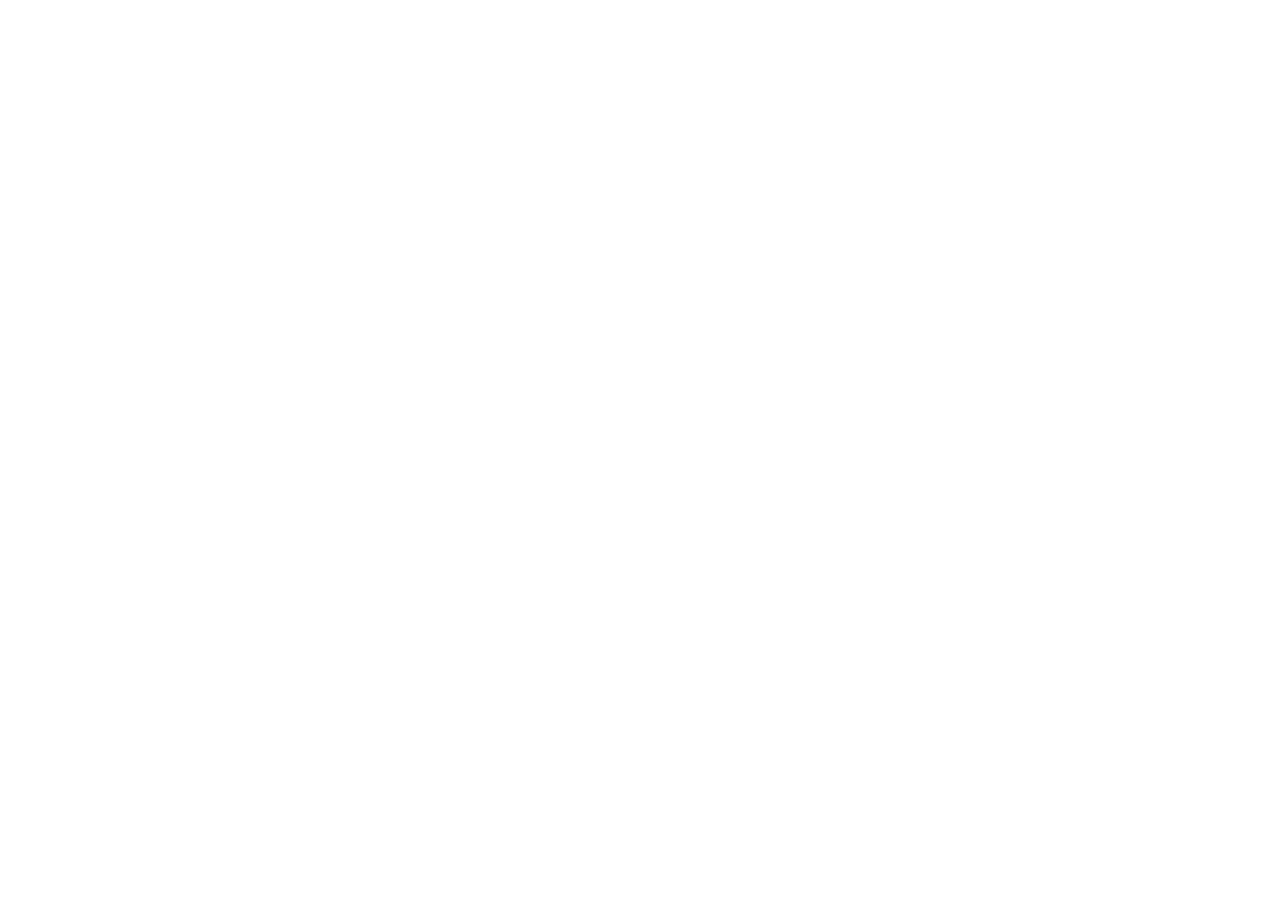
==== Esercizio Dadi/index.html @ c2f396f1 "Creazione file html" ====
<!DOCTYPE html>
<html lang="en">
<head>
    <meta charset="UTF-8">
    <meta name="viewport" content="width=device-width, initial-scale=1.0">
    <link rel="stylesheet" href="css/style.css">
    <title>Document</title>
</head>
<body>
    <script src="js/script.js">

    </script>
</body>
</html>
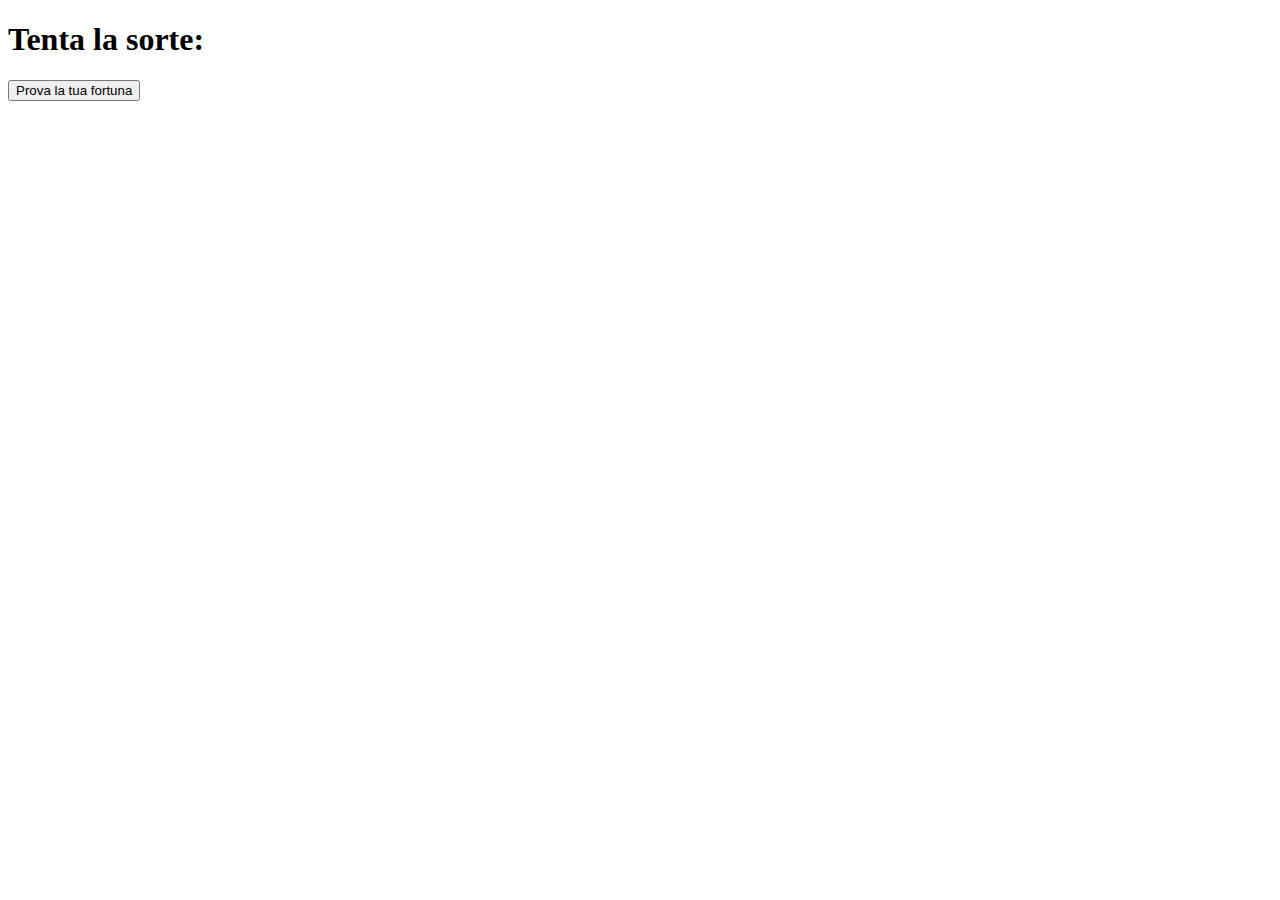
==== commit 8554466d: "creazione html" ====
--- a/Esercizio Dadi/index.html
+++ b/Esercizio Dadi/index.html
@@ -7,6 +7,11 @@
     <title>Document</title>
 </head>
 <body>
+    <h1>
+        Tenta la sorte:
+    </h1>
+    <button id="premi">Prova la tua fortuna</button>
+    <p id="resoult"></p>
     <script src="js/script.js">
 
     </script>
